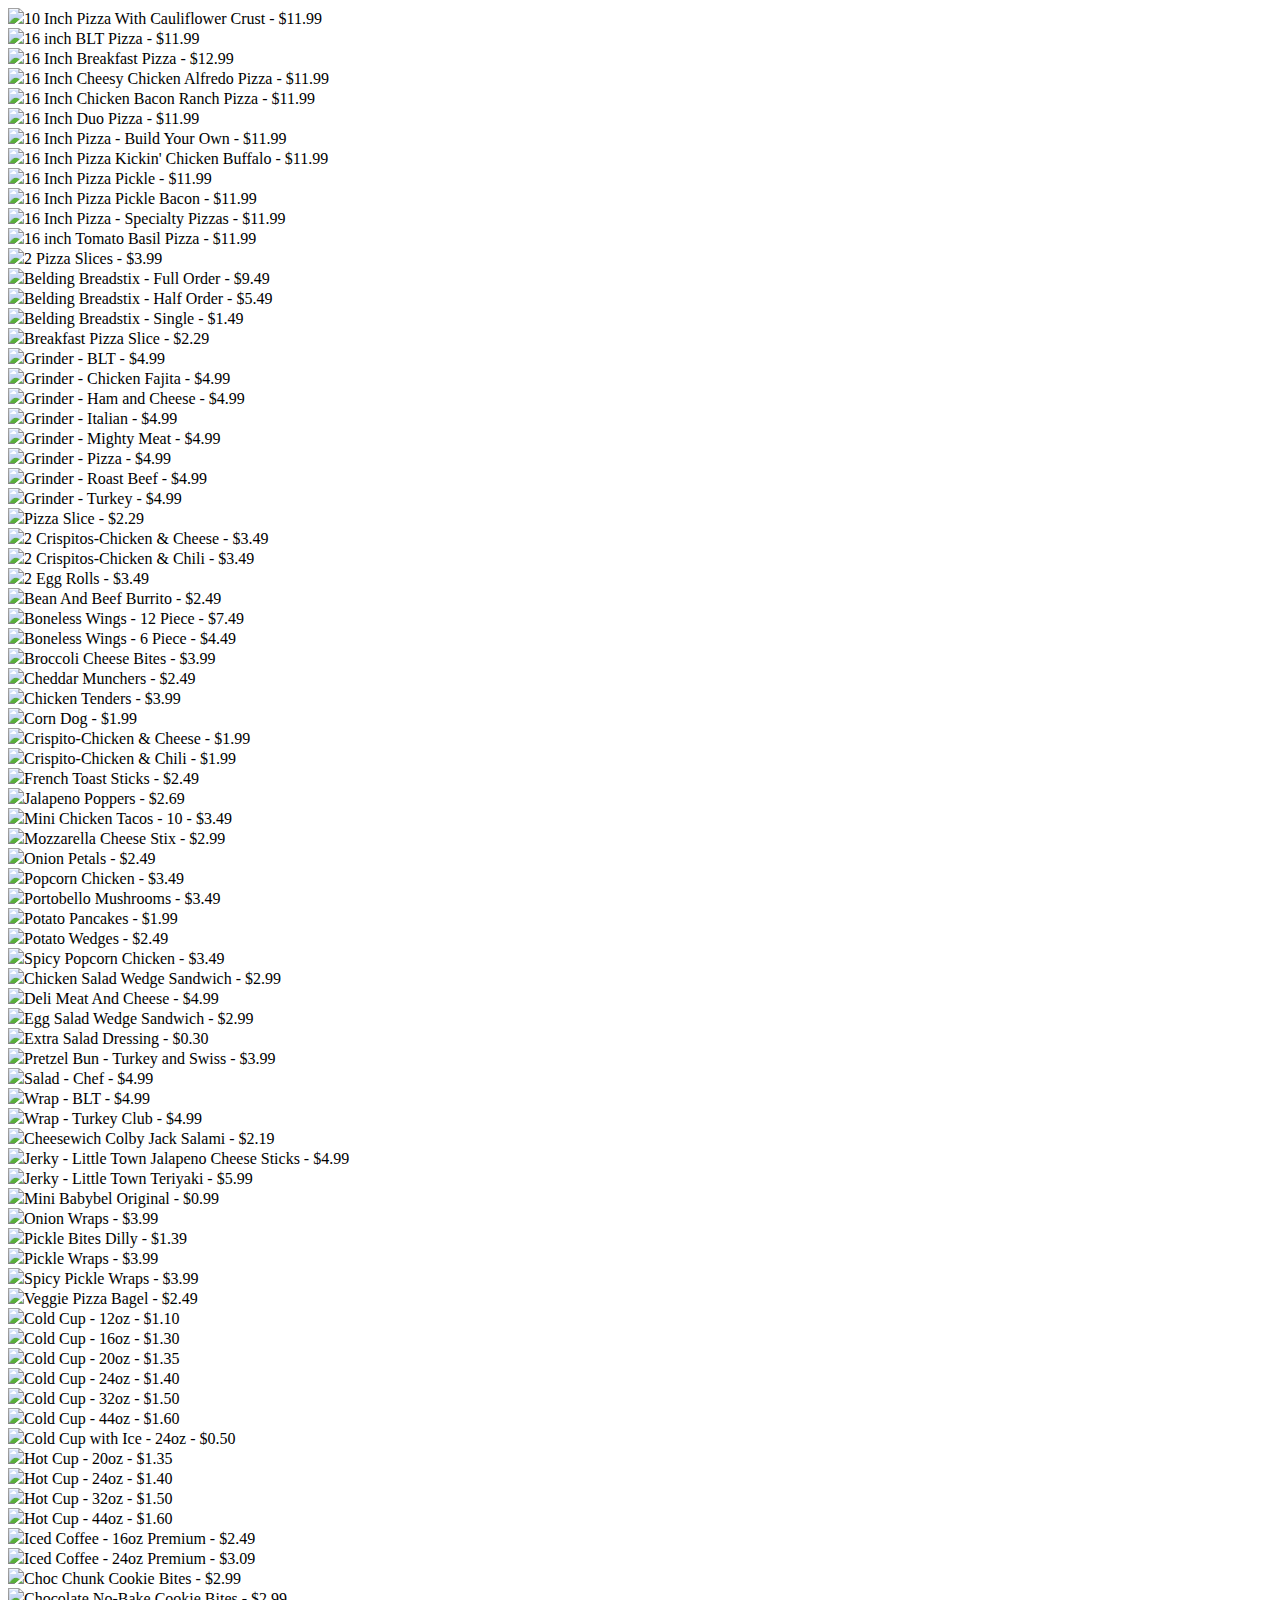
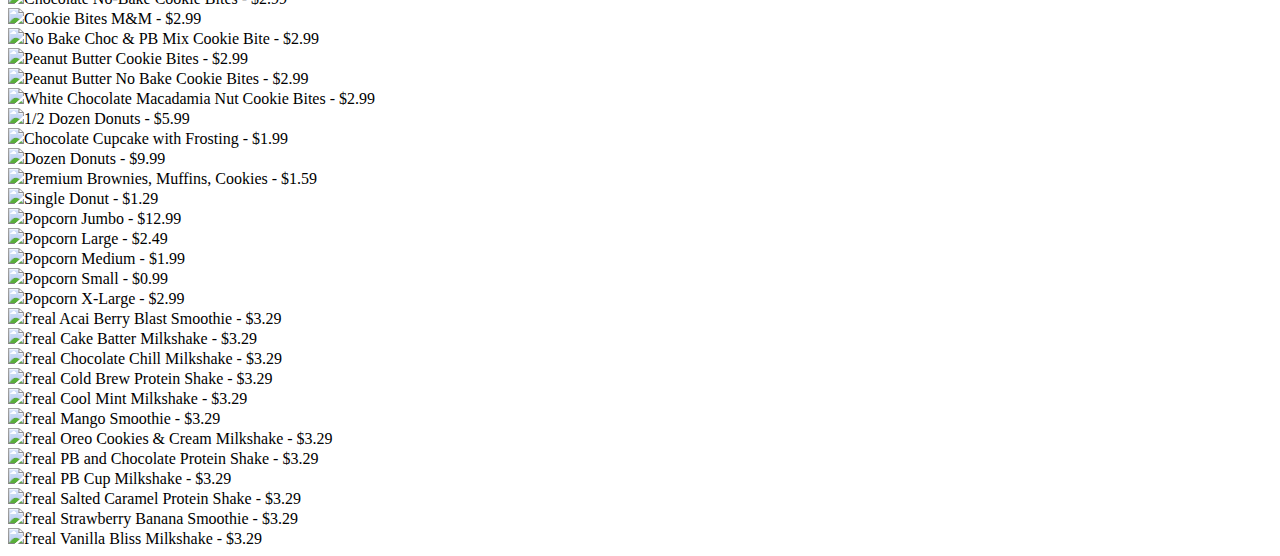
==== pages/vroom/index.html @ 30776933 "fix vroom commits" ====
<!DOCTYPE html>
<html>
<body>
    <div id='menu'>
    </div>
    <script src="vroom.json"></script>
    <script type="text/javascript">
        for(const entry of data) {
            const newDiv = document.createElement('div');
            const img = document.createElement('img');
            img.src = entry[0];
            const titlePrice = document.createTextNode(entry[1] + ' - ' + entry[2]);

            newDiv.appendChild(img);
            newDiv.appendChild(titlePrice);
            document.getElementById('menu').appendChild(newDiv);
        }
    </script>
</body>
</html>
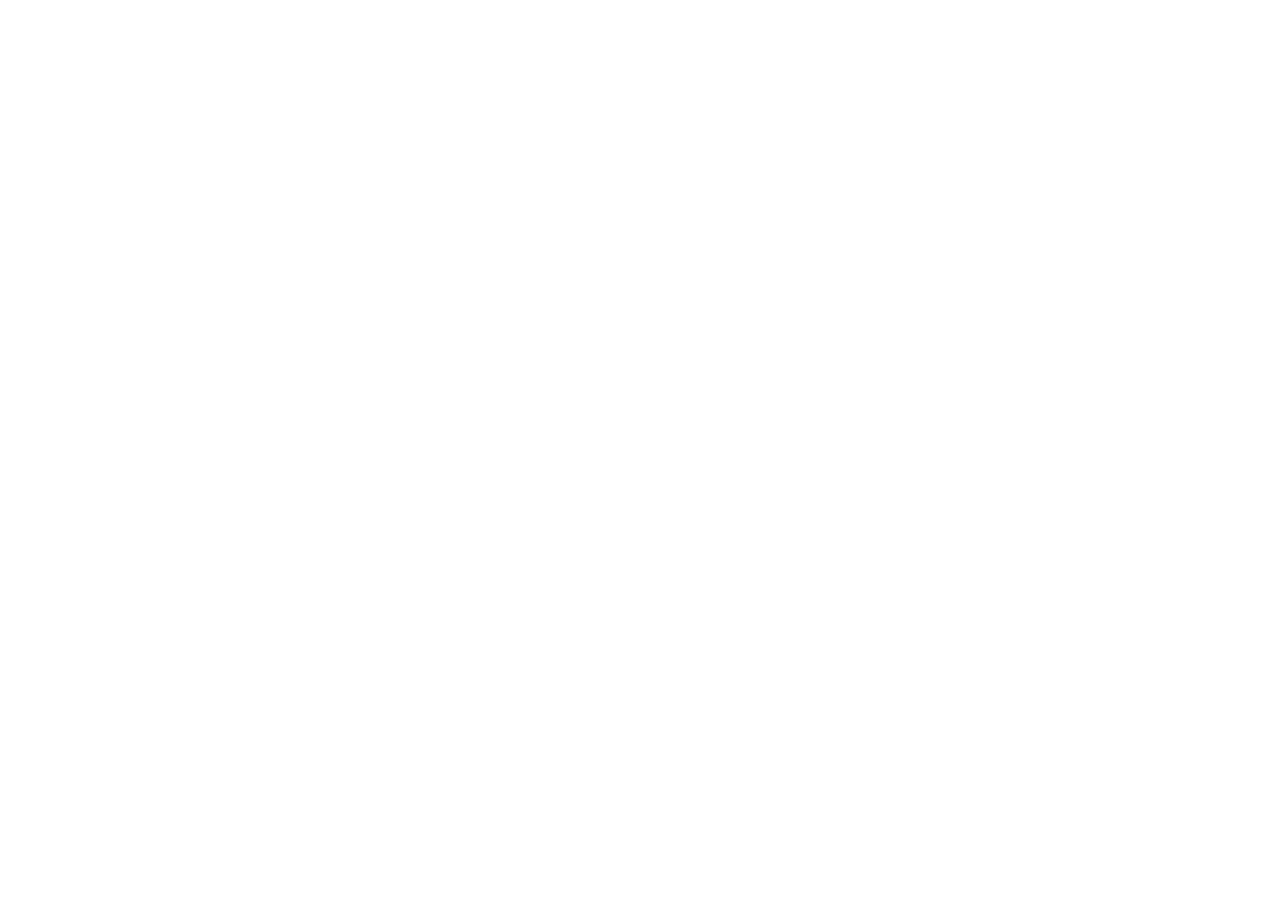
==== commit ecf6adcc: "vroom - use API to pull data" ====
--- a/pages/vroom/index.html
+++ b/pages/vroom/index.html
@@ -3,18 +3,20 @@
 <body>
     <div id='menu'>
     </div>
-    <script src="vroom.json"></script>
+    <script src="https://ajax.googleapis.com/ajax/libs/jquery/3.5.1/jquery.min.js"></script>
     <script type="text/javascript">
-        for(const entry of data) {
-            const newDiv = document.createElement('div');
-            const img = document.createElement('img');
-            img.src = entry[0];
-            const titlePrice = document.createTextNode(entry[1] + ' - ' + entry[2]);
+        $.getJSON('https://cors-anywhere.herokuapp.com/https://www.vroomdelivery.com/api/v1//products/getProductsWithSecondaryCategories?browser_id=dab9fc4e4958316553eac35e49ec33da&primary_category=29&company_id=88', (data) => {
+            for(const entry of data['products']) {
+                const newDiv = document.createElement('div');
+                const img = document.createElement('img');
+                img.src = entry['avatarUrl'];
+                const titlePrice = document.createTextNode(entry['title'] + ' - $' + entry['price']);
 
-            newDiv.appendChild(img);
-            newDiv.appendChild(titlePrice);
-            document.getElementById('menu').appendChild(newDiv);
-        }
+                newDiv.appendChild(img);
+                newDiv.appendChild(titlePrice);
+                document.getElementById('menu').appendChild(newDiv);
+            }
+        });
     </script>
 </body>
 </html>
